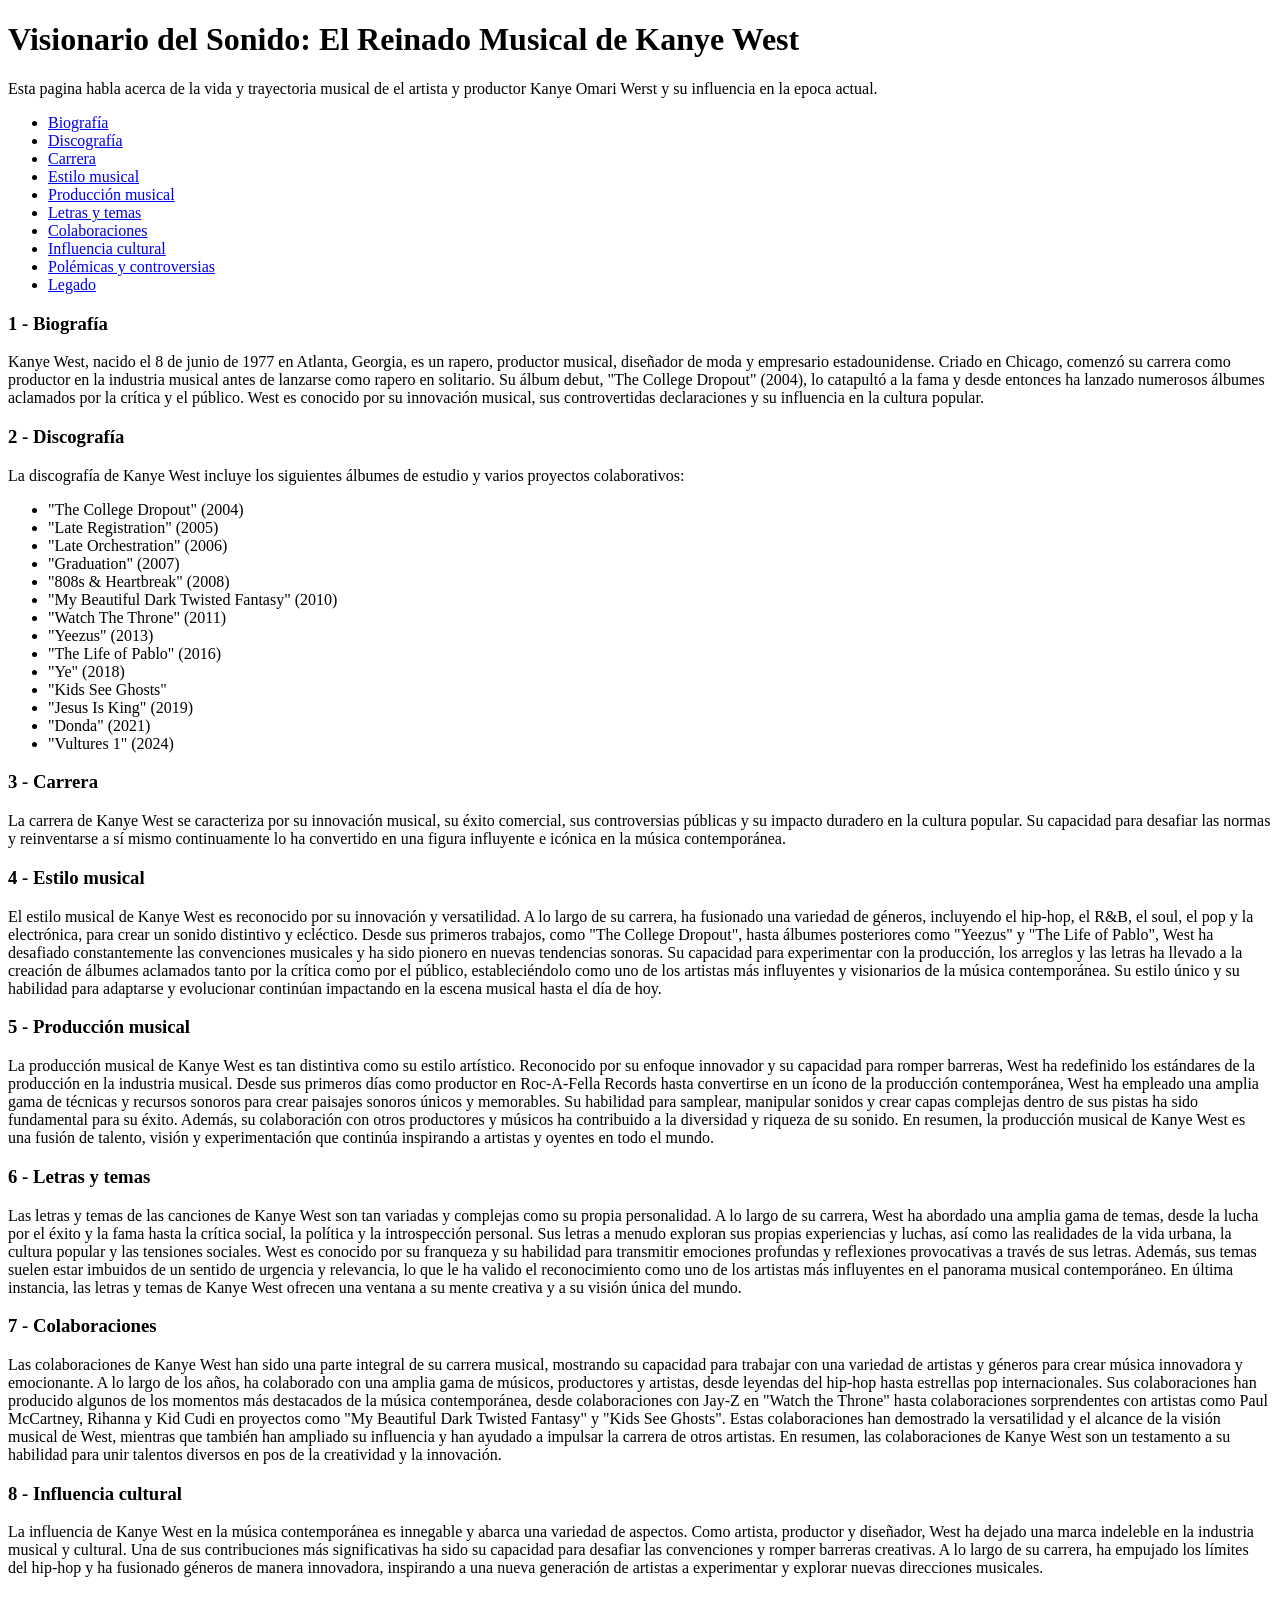
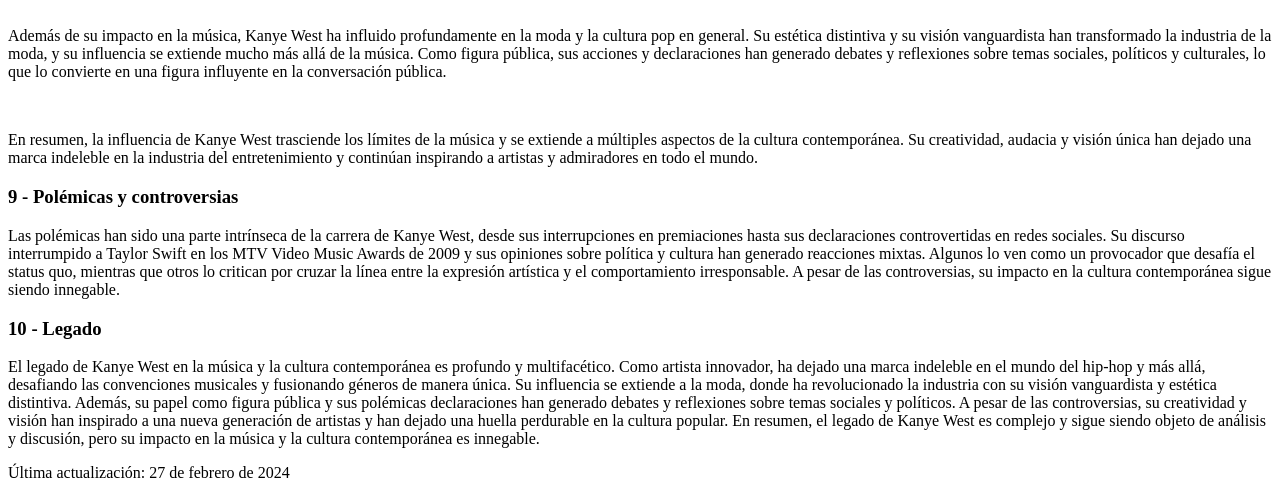
==== homework_c2.html @ a7190589 "Creacion de pagina web Homework C2" ====
<!DOCTYPE html>
<html lang="es">
    <head>
        <meta charset="utf-8">
        <meta name="viewport" content="width=device-width, initial-scale=1.0" />
        <link rel="shortcut icon" href="hocky_mask_png_overlay__by_lewis4721_de9133s-fullview.png" type="image/x-icon">
        <title>Analisis: Kanye West</title>
    </head>
    <body>
        <header>
            <h1>Visionario del Sonido: El Reinado Musical de Kanye West</h1>
            <p>Esta pagina habla acerca de la vida y trayectoria musical de el artista y productor Kanye Omari Werst y su influencia en la epoca actual.</p>
        </header>
        <aside>
            <nav>
                <ul>
                    <li><a href="#Biografía">Biografía</a></li>
                    <li><a href="#Discografía">Discografía</a></li>
                    <li><a href="#Carrera">Carrera</a></li>
                    <li><a href="#Estilo">Estilo musical</a></li>
                    <li><a href="#Producción">Producción musical</a></li>
                    <li><a href="#Letras">Letras y temas</a></li>
                    <li><a href="#Colaboraciones">Colaboraciones</a></li>
                    <li><a href="#Influencia">Influencia cultural</a></li>
                    <li><a href="#Polémicas">Polémicas y controversias</a></li>
                    <li><a href="#Legado">Legado</a></li>
                </ul>
            </nav>
        </aside>      
        <section>
            <article id="Biografía">
                <h3>1 - Biografía</h3>
                <p>Kanye West, nacido el 8 de junio de 1977 en Atlanta, Georgia, es un rapero, productor musical, diseñador de moda y empresario estadounidense. Criado en Chicago, comenzó su carrera como productor en la industria musical antes de lanzarse como rapero en solitario. Su álbum debut, "The College Dropout" (2004), lo catapultó a la fama y desde entonces ha lanzado numerosos álbumes aclamados por la crítica y el público. West es conocido por su innovación musical, sus controvertidas declaraciones y su influencia en la cultura popular.</p>
            </article>
            <article id="Discografía">
                <h3>2 - Discografía</h3>
                <p>La discografía de Kanye West incluye los siguientes álbumes de estudio y varios proyectos colaborativos:</p>
                <ul>
                    <li>"The College Dropout" (2004)</li>
                    <li>"Late Registration" (2005)</li>
                    <li>"Late Orchestration" (2006)</li>
                    <li>"Graduation" (2007)</li>
                    <li>"808s & Heartbreak" (2008)</li>
                    <li>"My Beautiful Dark Twisted Fantasy" (2010)</li>
                    <li>"Watch The Throne" (2011)</li>
                    <li>"Yeezus" (2013)</li>
                    <li>"The Life of Pablo" (2016)</li>
                    <li>"Ye" (2018)</li>
                    <li>"Kids See Ghosts"</li>
                    <li>"Jesus Is King" (2019)</li>
                    <li>"Donda" (2021)</li>
                    <li>"Vultures 1" (2024)</li>
                </ul>
            </article>
            <article id="Carrera">
                <h3>3 - Carrera</h3>
                <p>La carrera de Kanye West se caracteriza por su innovación musical, su éxito comercial, sus controversias públicas y su impacto duradero en la cultura popular. Su capacidad para desafiar las normas y reinventarse a sí mismo continuamente lo ha convertido en una figura influyente e icónica en la música contemporánea.</p>
            </article>
            <article id="Estilo">
                <h3>4 - Estilo musical</h3>
                <p>El estilo musical de Kanye West es reconocido por su innovación y versatilidad. A lo largo de su carrera, ha fusionado una variedad de géneros, incluyendo el hip-hop, el R&B, el soul, el pop y la electrónica, para crear un sonido distintivo y ecléctico. Desde sus primeros trabajos, como "The College Dropout", hasta álbumes posteriores como "Yeezus" y "The Life of Pablo", West ha desafiado constantemente las convenciones musicales y ha sido pionero en nuevas tendencias sonoras. Su capacidad para experimentar con la producción, los arreglos y las letras ha llevado a la creación de álbumes aclamados tanto por la crítica como por el público, estableciéndolo como uno de los artistas más influyentes y visionarios de la música contemporánea. Su estilo único y su habilidad para adaptarse y evolucionar continúan impactando en la escena musical hasta el día de hoy.</p>
            </article>
            <article id="Producción">
                <h3>5 - Producción musical</h3>
                <p>La producción musical de Kanye West es tan distintiva como su estilo artístico. Reconocido por su enfoque innovador y su capacidad para romper barreras, West ha redefinido los estándares de la producción en la industria musical. Desde sus primeros días como productor en Roc-A-Fella Records hasta convertirse en un ícono de la producción contemporánea, West ha empleado una amplia gama de técnicas y recursos sonoros para crear paisajes sonoros únicos y memorables. Su habilidad para samplear, manipular sonidos y crear capas complejas dentro de sus pistas ha sido fundamental para su éxito. Además, su colaboración con otros productores y músicos ha contribuido a la diversidad y riqueza de su sonido. En resumen, la producción musical de Kanye West es una fusión de talento, visión y experimentación que continúa inspirando a artistas y oyentes en todo el mundo.</p>
            </article>
            <article id="Letras">
                <h3>6 - Letras y temas</h3>
                <p>Las letras y temas de las canciones de Kanye West son tan variadas y complejas como su propia personalidad. A lo largo de su carrera, West ha abordado una amplia gama de temas, desde la lucha por el éxito y la fama hasta la crítica social, la política y la introspección personal. Sus letras a menudo exploran sus propias experiencias y luchas, así como las realidades de la vida urbana, la cultura popular y las tensiones sociales. West es conocido por su franqueza y su habilidad para transmitir emociones profundas y reflexiones provocativas a través de sus letras. Además, sus temas suelen estar imbuidos de un sentido de urgencia y relevancia, lo que le ha valido el reconocimiento como uno de los artistas más influyentes en el panorama musical contemporáneo. En última instancia, las letras y temas de Kanye West ofrecen una ventana a su mente creativa y a su visión única del mundo.</p>
            </article>
            <article id="Colaboraciones">
                <h3>7 - Colaboraciones</h3>
                <p>Las colaboraciones de Kanye West han sido una parte integral de su carrera musical, mostrando su capacidad para trabajar con una variedad de artistas y géneros para crear música innovadora y emocionante. A lo largo de los años, ha colaborado con una amplia gama de músicos, productores y artistas, desde leyendas del hip-hop hasta estrellas pop internacionales. Sus colaboraciones han producido algunos de los momentos más destacados de la música contemporánea, desde colaboraciones con Jay-Z en "Watch the Throne" hasta colaboraciones sorprendentes con artistas como Paul McCartney, Rihanna y Kid Cudi en proyectos como "My Beautiful Dark Twisted Fantasy" y "Kids See Ghosts". Estas colaboraciones han demostrado la versatilidad y el alcance de la visión musical de West, mientras que también han ampliado su influencia y han ayudado a impulsar la carrera de otros artistas. En resumen, las colaboraciones de Kanye West son un testamento a su habilidad para unir talentos diversos en pos de la creatividad y la innovación.</p>
            </article>
            <article id="Influencia">
                <h3>8 - Influencia cultural</h3>
                <p>La influencia de Kanye West en la música contemporánea es innegable y abarca una variedad de aspectos. Como artista, productor y diseñador, West ha dejado una marca indeleble en la industria musical y cultural. Una de sus contribuciones más significativas ha sido su capacidad para desafiar las convenciones y romper barreras creativas. A lo largo de su carrera, ha empujado los límites del hip-hop y ha fusionado géneros de manera innovadora, inspirando a una nueva generación de artistas a experimentar y explorar nuevas direcciones musicales.</p><br>
                <p>Además de su impacto en la música, Kanye West ha influido profundamente en la moda y la cultura pop en general. Su estética distintiva y su visión vanguardista han transformado la industria de la moda, y su influencia se extiende mucho más allá de la música. Como figura pública, sus acciones y declaraciones han generado debates y reflexiones sobre temas sociales, políticos y culturales, lo que lo convierte en una figura influyente en la conversación pública.</p><br>
                <p>En resumen, la influencia de Kanye West trasciende los límites de la música y se extiende a múltiples aspectos de la cultura contemporánea. Su creatividad, audacia y visión única han dejado una marca indeleble en la industria del entretenimiento y continúan inspirando a artistas y admiradores en todo el mundo.</p>
            </article>
            <article id="Polémicas">
                <h3>9 - Polémicas y controversias</h3>
                <p>Las polémicas han sido una parte intrínseca de la carrera de Kanye West, desde sus interrupciones en premiaciones hasta sus declaraciones controvertidas en redes sociales. Su discurso interrumpido a Taylor Swift en los MTV Video Music Awards de 2009 y sus opiniones sobre política y cultura han generado reacciones mixtas. Algunos lo ven como un provocador que desafía el status quo, mientras que otros lo critican por cruzar la línea entre la expresión artística y el comportamiento irresponsable. A pesar de las controversias, su impacto en la cultura contemporánea sigue siendo innegable.</p>
            </article>
            <article id="Legado">
                <h3>10 - Legado</h3>
                <p>El legado de Kanye West en la música y la cultura contemporánea es profundo y multifacético. Como artista innovador, ha dejado una marca indeleble en el mundo del hip-hop y más allá, desafiando las convenciones musicales y fusionando géneros de manera única. Su influencia se extiende a la moda, donde ha revolucionado la industria con su visión vanguardista y estética distintiva. Además, su papel como figura pública y sus polémicas declaraciones han generado debates y reflexiones sobre temas sociales y políticos. A pesar de las controversias, su creatividad y visión han inspirado a una nueva generación de artistas y han dejado una huella perdurable en la cultura popular. En resumen, el legado de Kanye West es complejo y sigue siendo objeto de análisis y discusión, pero su impacto en la música y la cultura contemporánea es innegable.</p>
            </article>
        </section>
        <footer>
            Última actualización: <time datetime="2024-02-27">27 de febrero de 2024</time>
        </footer>
    </body>
</html>
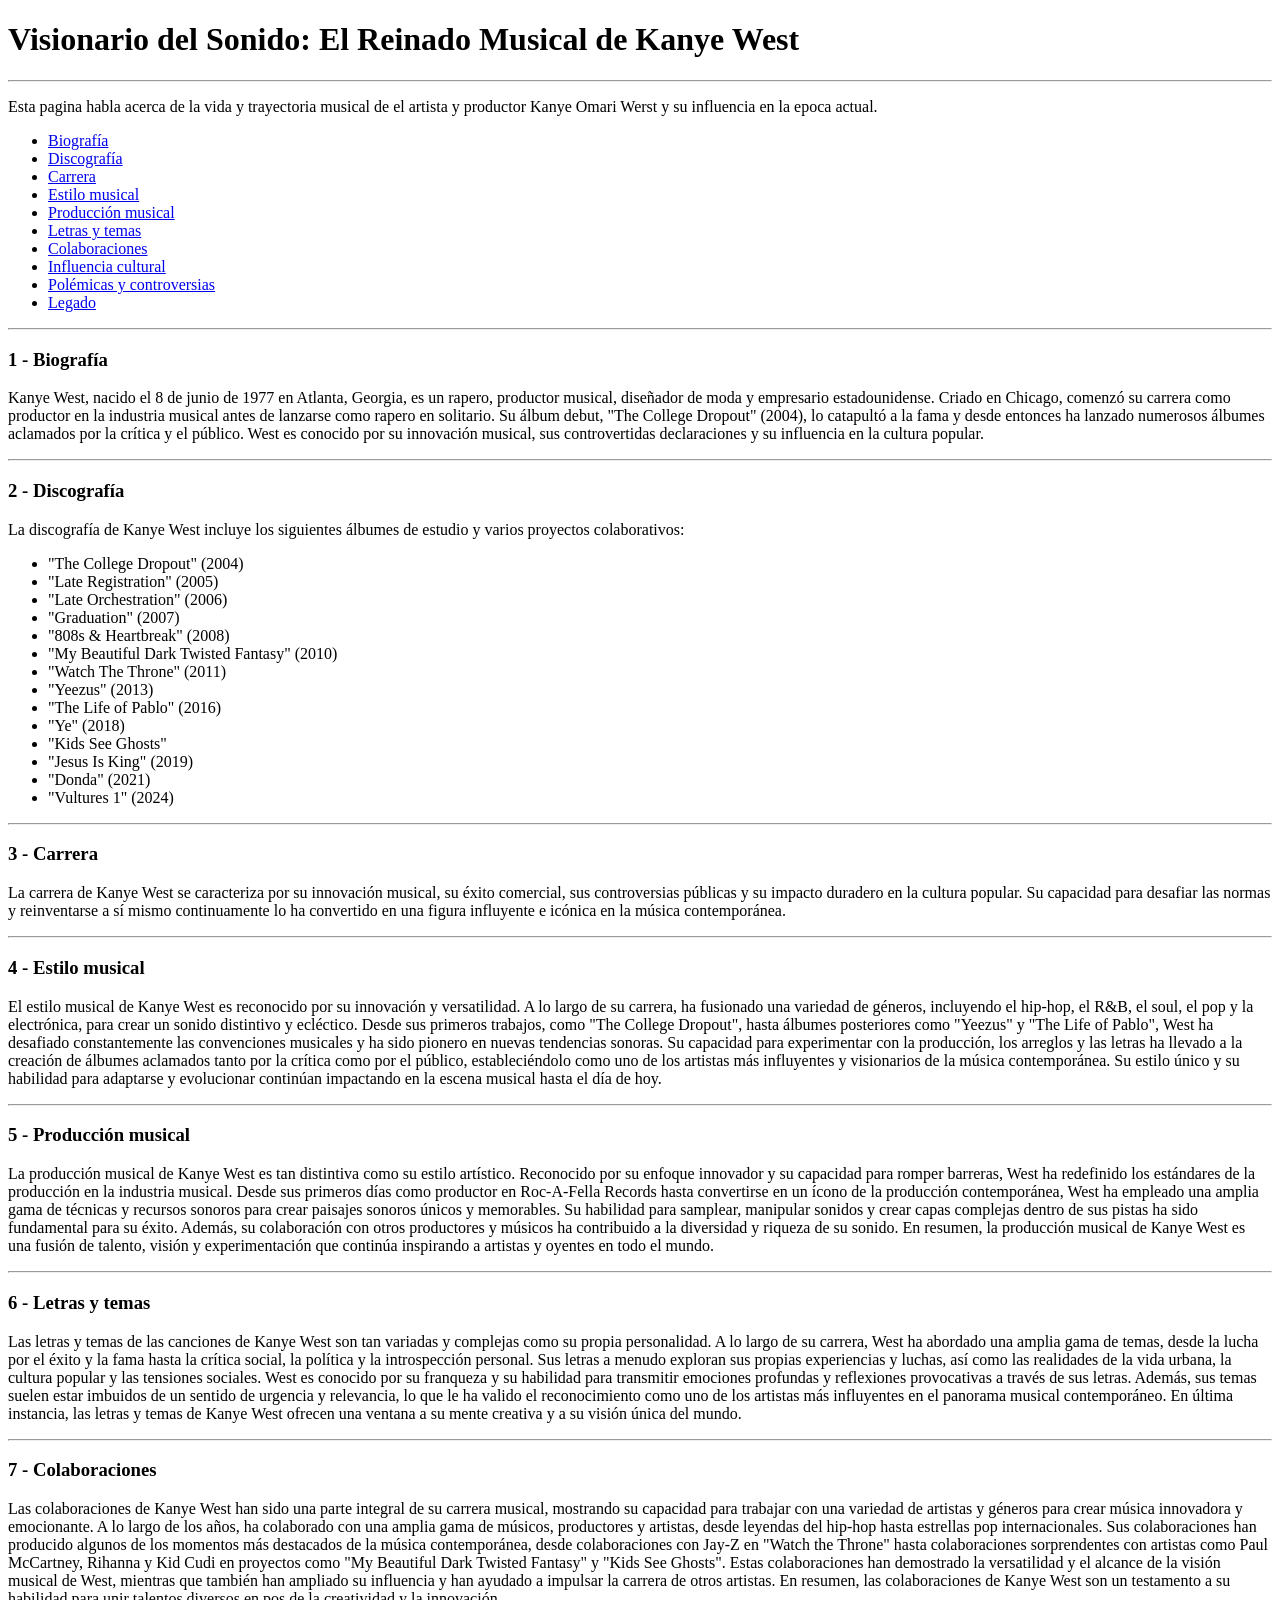
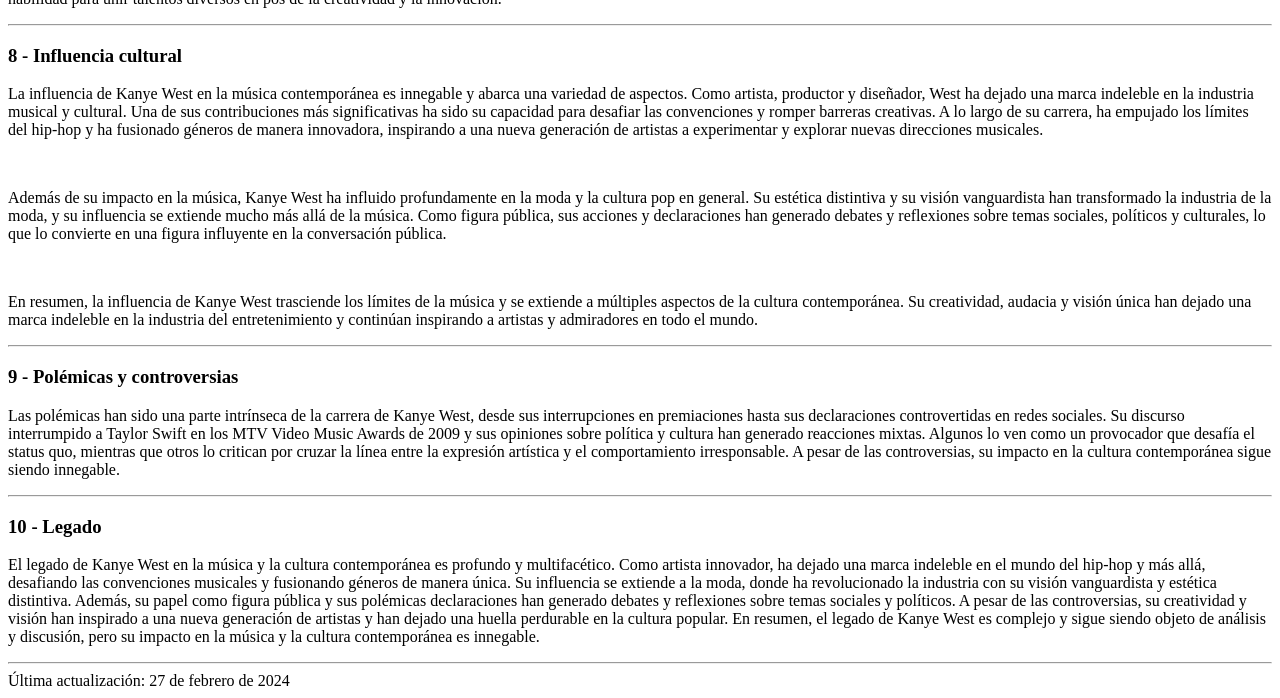
==== commit dc16cec8: "Adición de <hr/>" ====
--- a/homework_c2.html
+++ b/homework_c2.html
@@ -9,6 +9,7 @@
     <body>
         <header>
             <h1>Visionario del Sonido: El Reinado Musical de Kanye West</h1>
+            <hr/>
             <p>Esta pagina habla acerca de la vida y trayectoria musical de el artista y productor Kanye Omari Werst y su influencia en la epoca actual.</p>
         </header>
         <aside>
@@ -26,12 +27,14 @@
                     <li><a href="#Legado">Legado</a></li>
                 </ul>
             </nav>
-        </aside>      
+        </aside>
+        <hr/>   
         <section>
             <article id="Biografía">
                 <h3>1 - Biografía</h3>
                 <p>Kanye West, nacido el 8 de junio de 1977 en Atlanta, Georgia, es un rapero, productor musical, diseñador de moda y empresario estadounidense. Criado en Chicago, comenzó su carrera como productor en la industria musical antes de lanzarse como rapero en solitario. Su álbum debut, "The College Dropout" (2004), lo catapultó a la fama y desde entonces ha lanzado numerosos álbumes aclamados por la crítica y el público. West es conocido por su innovación musical, sus controvertidas declaraciones y su influencia en la cultura popular.</p>
             </article>
+            <hr/>
             <article id="Discografía">
                 <h3>2 - Discografía</h3>
                 <p>La discografía de Kanye West incluye los siguientes álbumes de estudio y varios proyectos colaborativos:</p>
@@ -52,41 +55,50 @@
                     <li>"Vultures 1" (2024)</li>
                 </ul>
             </article>
+            <hr/>
             <article id="Carrera">
                 <h3>3 - Carrera</h3>
                 <p>La carrera de Kanye West se caracteriza por su innovación musical, su éxito comercial, sus controversias públicas y su impacto duradero en la cultura popular. Su capacidad para desafiar las normas y reinventarse a sí mismo continuamente lo ha convertido en una figura influyente e icónica en la música contemporánea.</p>
             </article>
+            <hr/>
             <article id="Estilo">
                 <h3>4 - Estilo musical</h3>
                 <p>El estilo musical de Kanye West es reconocido por su innovación y versatilidad. A lo largo de su carrera, ha fusionado una variedad de géneros, incluyendo el hip-hop, el R&B, el soul, el pop y la electrónica, para crear un sonido distintivo y ecléctico. Desde sus primeros trabajos, como "The College Dropout", hasta álbumes posteriores como "Yeezus" y "The Life of Pablo", West ha desafiado constantemente las convenciones musicales y ha sido pionero en nuevas tendencias sonoras. Su capacidad para experimentar con la producción, los arreglos y las letras ha llevado a la creación de álbumes aclamados tanto por la crítica como por el público, estableciéndolo como uno de los artistas más influyentes y visionarios de la música contemporánea. Su estilo único y su habilidad para adaptarse y evolucionar continúan impactando en la escena musical hasta el día de hoy.</p>
             </article>
+            <hr/>
             <article id="Producción">
                 <h3>5 - Producción musical</h3>
                 <p>La producción musical de Kanye West es tan distintiva como su estilo artístico. Reconocido por su enfoque innovador y su capacidad para romper barreras, West ha redefinido los estándares de la producción en la industria musical. Desde sus primeros días como productor en Roc-A-Fella Records hasta convertirse en un ícono de la producción contemporánea, West ha empleado una amplia gama de técnicas y recursos sonoros para crear paisajes sonoros únicos y memorables. Su habilidad para samplear, manipular sonidos y crear capas complejas dentro de sus pistas ha sido fundamental para su éxito. Además, su colaboración con otros productores y músicos ha contribuido a la diversidad y riqueza de su sonido. En resumen, la producción musical de Kanye West es una fusión de talento, visión y experimentación que continúa inspirando a artistas y oyentes en todo el mundo.</p>
             </article>
+            <hr/>
             <article id="Letras">
                 <h3>6 - Letras y temas</h3>
                 <p>Las letras y temas de las canciones de Kanye West son tan variadas y complejas como su propia personalidad. A lo largo de su carrera, West ha abordado una amplia gama de temas, desde la lucha por el éxito y la fama hasta la crítica social, la política y la introspección personal. Sus letras a menudo exploran sus propias experiencias y luchas, así como las realidades de la vida urbana, la cultura popular y las tensiones sociales. West es conocido por su franqueza y su habilidad para transmitir emociones profundas y reflexiones provocativas a través de sus letras. Además, sus temas suelen estar imbuidos de un sentido de urgencia y relevancia, lo que le ha valido el reconocimiento como uno de los artistas más influyentes en el panorama musical contemporáneo. En última instancia, las letras y temas de Kanye West ofrecen una ventana a su mente creativa y a su visión única del mundo.</p>
             </article>
+            <hr/>
             <article id="Colaboraciones">
                 <h3>7 - Colaboraciones</h3>
                 <p>Las colaboraciones de Kanye West han sido una parte integral de su carrera musical, mostrando su capacidad para trabajar con una variedad de artistas y géneros para crear música innovadora y emocionante. A lo largo de los años, ha colaborado con una amplia gama de músicos, productores y artistas, desde leyendas del hip-hop hasta estrellas pop internacionales. Sus colaboraciones han producido algunos de los momentos más destacados de la música contemporánea, desde colaboraciones con Jay-Z en "Watch the Throne" hasta colaboraciones sorprendentes con artistas como Paul McCartney, Rihanna y Kid Cudi en proyectos como "My Beautiful Dark Twisted Fantasy" y "Kids See Ghosts". Estas colaboraciones han demostrado la versatilidad y el alcance de la visión musical de West, mientras que también han ampliado su influencia y han ayudado a impulsar la carrera de otros artistas. En resumen, las colaboraciones de Kanye West son un testamento a su habilidad para unir talentos diversos en pos de la creatividad y la innovación.</p>
             </article>
+            <hr/>
             <article id="Influencia">
                 <h3>8 - Influencia cultural</h3>
                 <p>La influencia de Kanye West en la música contemporánea es innegable y abarca una variedad de aspectos. Como artista, productor y diseñador, West ha dejado una marca indeleble en la industria musical y cultural. Una de sus contribuciones más significativas ha sido su capacidad para desafiar las convenciones y romper barreras creativas. A lo largo de su carrera, ha empujado los límites del hip-hop y ha fusionado géneros de manera innovadora, inspirando a una nueva generación de artistas a experimentar y explorar nuevas direcciones musicales.</p><br>
                 <p>Además de su impacto en la música, Kanye West ha influido profundamente en la moda y la cultura pop en general. Su estética distintiva y su visión vanguardista han transformado la industria de la moda, y su influencia se extiende mucho más allá de la música. Como figura pública, sus acciones y declaraciones han generado debates y reflexiones sobre temas sociales, políticos y culturales, lo que lo convierte en una figura influyente en la conversación pública.</p><br>
                 <p>En resumen, la influencia de Kanye West trasciende los límites de la música y se extiende a múltiples aspectos de la cultura contemporánea. Su creatividad, audacia y visión única han dejado una marca indeleble en la industria del entretenimiento y continúan inspirando a artistas y admiradores en todo el mundo.</p>
             </article>
+            <hr/>
             <article id="Polémicas">
                 <h3>9 - Polémicas y controversias</h3>
                 <p>Las polémicas han sido una parte intrínseca de la carrera de Kanye West, desde sus interrupciones en premiaciones hasta sus declaraciones controvertidas en redes sociales. Su discurso interrumpido a Taylor Swift en los MTV Video Music Awards de 2009 y sus opiniones sobre política y cultura han generado reacciones mixtas. Algunos lo ven como un provocador que desafía el status quo, mientras que otros lo critican por cruzar la línea entre la expresión artística y el comportamiento irresponsable. A pesar de las controversias, su impacto en la cultura contemporánea sigue siendo innegable.</p>
             </article>
+            <hr/>
             <article id="Legado">
                 <h3>10 - Legado</h3>
                 <p>El legado de Kanye West en la música y la cultura contemporánea es profundo y multifacético. Como artista innovador, ha dejado una marca indeleble en el mundo del hip-hop y más allá, desafiando las convenciones musicales y fusionando géneros de manera única. Su influencia se extiende a la moda, donde ha revolucionado la industria con su visión vanguardista y estética distintiva. Además, su papel como figura pública y sus polémicas declaraciones han generado debates y reflexiones sobre temas sociales y políticos. A pesar de las controversias, su creatividad y visión han inspirado a una nueva generación de artistas y han dejado una huella perdurable en la cultura popular. En resumen, el legado de Kanye West es complejo y sigue siendo objeto de análisis y discusión, pero su impacto en la música y la cultura contemporánea es innegable.</p>
             </article>
         </section>
+        <hr/>
         <footer>
             Última actualización: <time datetime="2024-02-27">27 de febrero de 2024</time>
         </footer>
